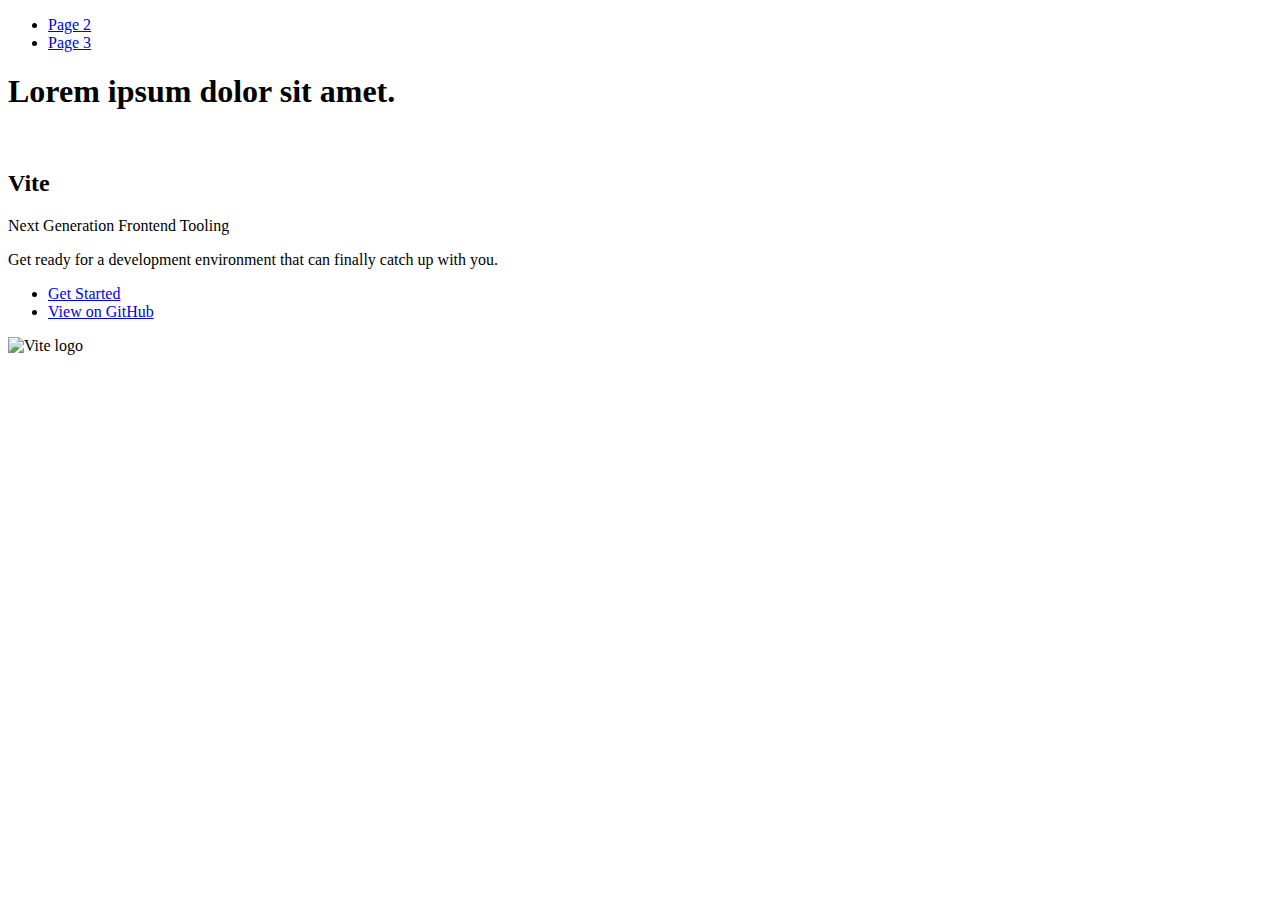
==== index.html @ 46b79925 "Deploying to gh-pages from @ Tetiana-Antoniuk/goit-advancedjs-hw-02@feb97023072c2fcb4038172cbaba279e" ====
<!DOCTYPE html>
<html lang="en">
  <head>
    <meta charset="UTF-8" />
    <link rel="icon" type="image/svg+xml" href="/goit-advancedjs-hw-02/favicon.svg" />
    <meta name="viewport" content="width=device-width, initial-scale=1.0" />
    <title>Vanilla App Template</title>
    
    <script type="module" crossorigin src="/goit-advancedjs-hw-02/commonHelpers.js"></script>
    <link rel="stylesheet" href="/goit-advancedjs-hw-02/assets/index-10c40100.css">
  </head>
  <body>
    <header class="header">
  <nav class="nav">
    <ul class="nav-list">
      <li class="nav-item">
        <a href="./page-2.html" class="nav-link">Page 2</a>
      </li>

      <li class="nav-item">
        <a href="./page-3.html" class="nav-link">Page 3</a>
      </li>
    </ul>
  </nav>
</header>


    <section>
      <h1>Lorem ipsum dolor sit amet.</h1>
      <!-- Path to images as from index.html file -->
      <img src="/goit-advancedjs-hw-02/assets/javascript-8dac5379.svg" alt="" />
    </section>

    <!-- Loads the specified .html file -->
    <section class="vite-promo">
  <div class="container">
    <div class="wrapper">
      <h2 class="title">
        <span class="gradient">Vite</span>
      </h2>
      <p class="text">Next Generation Frontend Tooling</p>
      <p class="tagline">
        Get ready for a development environment that can finally catch up with
        you.
      </p>

      <ul class="actions">
        <li class="action">
          <a
            class="link"
            href="https://vitejs.dev/guide/"
            target="_blank"
            rel="noopener noreferrer"
            >Get Started</a
          >
        </li>
        <li class="action">
          <a
            class="link"
            href="https://github.com/vitejs/vite"
            target="_blank"
            rel="noopener noreferrer"
            >View on GitHub</a
          >
        </li>
      </ul>
    </div>

    <div class="thumb">
      <!-- Path to images as from index.html file -->
      <img
        class="pic"
        src="/goit-advancedjs-hw-02/assets/vite-logo-51249ca9.png"
        alt="Vite logo"
        width="640"
        height="640"
      />
    </div>
  </div>
</section>


    
  </body>
</html>
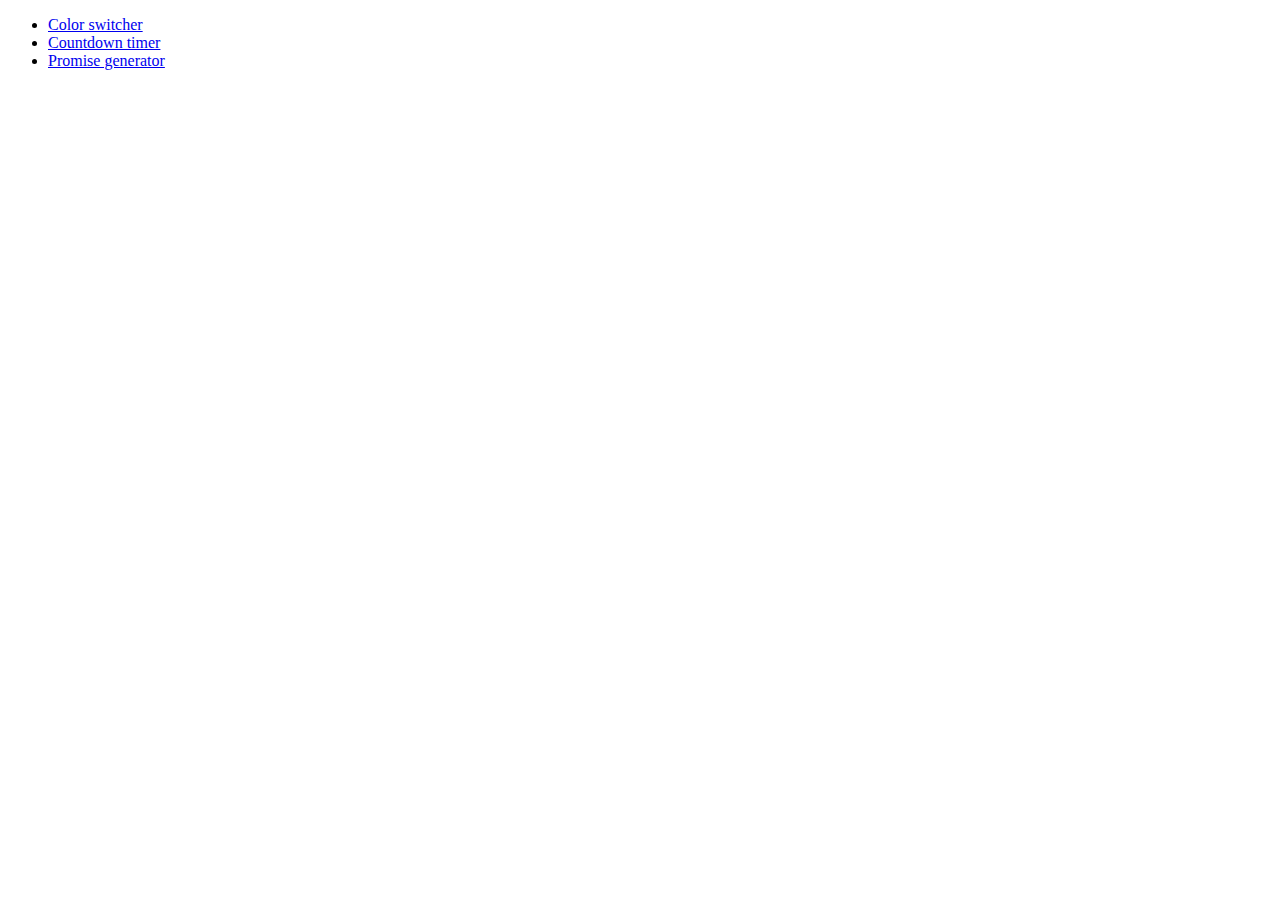
==== commit bca1a3cb: "Deploying to gh-pages from @ Tetiana-Antoniuk/goit-advancedjs-hw-02@13edd0c373f75ef38f64f2ff4ee51d07" ====
--- a/index.html
+++ b/index.html
@@ -2,84 +2,16 @@
 <html lang="en">
   <head>
     <meta charset="UTF-8" />
-    <link rel="icon" type="image/svg+xml" href="/goit-advancedjs-hw-02/favicon.svg" />
     <meta name="viewport" content="width=device-width, initial-scale=1.0" />
-    <title>Vanilla App Template</title>
+    <title>Homework 9</title>
     
-    <script type="module" crossorigin src="/goit-advancedjs-hw-02/commonHelpers.js"></script>
-    <link rel="stylesheet" href="/goit-advancedjs-hw-02/assets/index-10c40100.css">
+    <link rel="stylesheet" href="/goit-advancedjs-hw-02/assets/common-5c8c6e86.css">
   </head>
   <body>
-    <header class="header">
-  <nav class="nav">
-    <ul class="nav-list">
-      <li class="nav-item">
-        <a href="./page-2.html" class="nav-link">Page 2</a>
-      </li>
-
-      <li class="nav-item">
-        <a href="./page-3.html" class="nav-link">Page 3</a>
-      </li>
+    <ul>
+      <li><a href="01-color-switcher.html">Color switcher</a></li>
+      <li><a href="02-timer.html">Countdown timer</a></li>
+      <li><a href="03-promises.html">Promise generator</a></li>
     </ul>
-  </nav>
-</header>
-
-
-    <section>
-      <h1>Lorem ipsum dolor sit amet.</h1>
-      <!-- Path to images as from index.html file -->
-      <img src="/goit-advancedjs-hw-02/assets/javascript-8dac5379.svg" alt="" />
-    </section>
-
-    <!-- Loads the specified .html file -->
-    <section class="vite-promo">
-  <div class="container">
-    <div class="wrapper">
-      <h2 class="title">
-        <span class="gradient">Vite</span>
-      </h2>
-      <p class="text">Next Generation Frontend Tooling</p>
-      <p class="tagline">
-        Get ready for a development environment that can finally catch up with
-        you.
-      </p>
-
-      <ul class="actions">
-        <li class="action">
-          <a
-            class="link"
-            href="https://vitejs.dev/guide/"
-            target="_blank"
-            rel="noopener noreferrer"
-            >Get Started</a
-          >
-        </li>
-        <li class="action">
-          <a
-            class="link"
-            href="https://github.com/vitejs/vite"
-            target="_blank"
-            rel="noopener noreferrer"
-            >View on GitHub</a
-          >
-        </li>
-      </ul>
-    </div>
-
-    <div class="thumb">
-      <!-- Path to images as from index.html file -->
-      <img
-        class="pic"
-        src="/goit-advancedjs-hw-02/assets/vite-logo-51249ca9.png"
-        alt="Vite logo"
-        width="640"
-        height="640"
-      />
-    </div>
-  </div>
-</section>
-
-
-    
   </body>
 </html>
